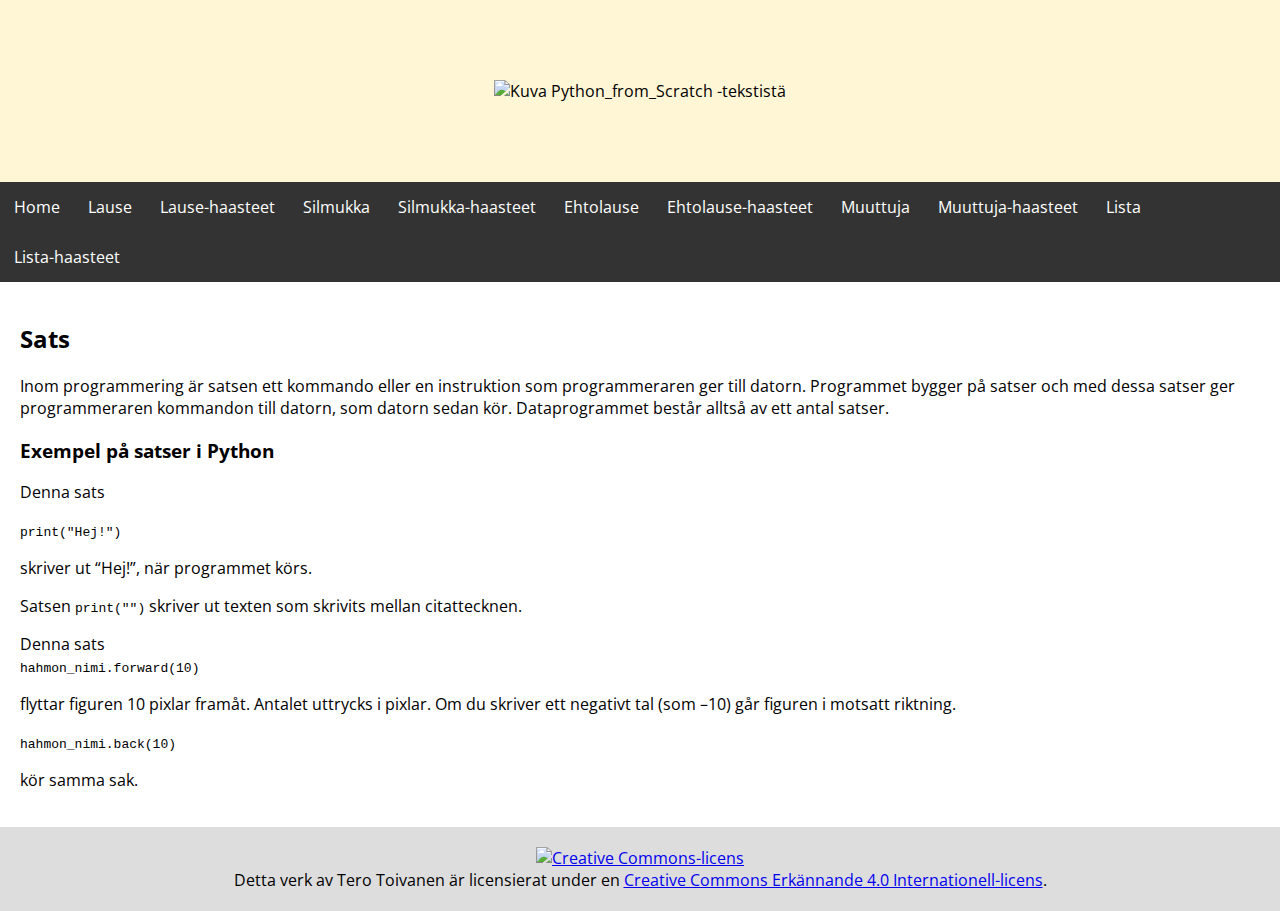
==== python_01.html @ 59cbfa28 "Added html files with swedish translations" ====
<!DOCTYPE html>
<html>
	<head>
        	<title>lause</title>
		<link rel="stylesheet" href="styles.css">
    	</head>
    	<body>
		 <div class="header">
                        <img src="Python_from_Scratch_teksti.png" alt="Kuva Python_from_Scratch -tekstistä" height="50%" width="50%">
                </div>
                <div class="navbar">
                        <a href="index.html" class="active">Home</a>
                        <a href="python_01.html" class="active">Lause</a>
                        <a href="python_02.html" class="active">Lause-haasteet</a>
                        <a href="python_03.html" class="active">Silmukka</a>
                        <a href="python_04.html" class="active">Silmukka-haasteet</a>
                        <a href="python_05.html" class="active">Ehtolause</a>
                        <a href="python_06.html" class="active">Ehtolause-haasteet</a>
                        <a href="python_07.html" class="active">Muuttuja</a>
                        <a href="python_08.html" class="active">Muuttuja-haasteet</a>
                        <a href="python_09.html" class="active">Lista</a>
                        <a href="python_10.html" class="active">Lista-haasteet</a>
                </div>
		<div class="main">
			<h2 id="sats">Sats</h2>

<p>Inom programmering är satsen ett kommando eller en instruktion som programmeraren ger till datorn. Programmet bygger på satser och med dessa satser ger programmeraren kommandon till datorn, som datorn sedan kör. Dataprogrammet består alltså av ett antal satser.</p>

<h3 id="exempelpåsatseripython">Exempel på satser i Python</h3>

<p>Denna sats</p>

<p><code>print(&quot;Hej!&quot;)</code></p>

<p>skriver ut &#8220;Hej!&#8221;, när programmet körs.</p>

<p>Satsen <code>print(&quot;&quot;)</code> skriver ut texten som skrivits mellan citattecknen.</p>

<p>Denna sats<br/>
<code>hahmon_nimi.forward(10)</code></p>

<p>flyttar figuren 10 pixlar framåt. Antalet uttrycks i pixlar. Om du skriver ett negativt tal (som &#8211;10) går figuren i motsatt riktning.</p>

<p><code>hahmon_nimi.back(10)</code></p>

<p>kör samma sak.</p>
	</div>
		<div class="footer">
<a rel="license" href="http://creativecommons.org/licenses/by/4.0/"><img alt="Creative Commons-licens" style="border-width:0" src="https://i.creativecommons.org/l/by/4.0/88x31.png" /></a><br />Detta verk av <span xmlns:cc="http://creativecommons.org/ns#" property="cc:attributionName">Tero Toivanen</span> är licensierat under en <a rel="license" href="http://creativecommons.org/licenses/by/4.0/">Creative Commons Erkännande 4.0 Internationell-licens</a>.               
		</div>
   </body>
</html>
---- styles.css ----
/* Thank you: https://www.w3schools.com/howto/howto_css_example_website.asp*/

@import url(http://fonts.googleapis.com/css?family=Open+Sans);

.index ul {
  list-style-type: none;
}

* {
  box-sizing: border-box;
}

/* Style the body */
body {
  font-family: "Open Sans", sans-serif;
  margin: 0;
}

/* Header/logo Title */
.header {
  padding: 80px;
  text-align: center;
  background: #fff6d5;
}


/* Sticky navbar - toggles between relative and fixed, depending on the scroll position. It is positioned relative until a given offset position is met in the viewport - then it "sticks" in place (like position:fixed). The sticky value is not supported in IE or Edge 15 and earlier versions. However, for these versions the navbar will inherit default position */
.navbar {
  overflow: hidden;
  background-color: #333;
  position: sticky;
  position: -webkit-sticky;
  top: 0;
}

/* Style the navigation bar links */
.navbar a {
  float: left;
  display: block;
  color: white;
  text-align: center;
  padding: 14px 14px;/*18px;  20px;*/
  text-decoration: none;
}


/* Change color on hover */
.navbar a:hover {
  background-color: #ddd;
  color: black;
}

/* Active/current link */
.navbar a:active {
  background-color: #666;
  color: white;
}

/* Column container */
.row {
  display: -ms-flexbox; /* IE10 */
  display: flex;
  -ms-flex-wrap: wrap; /* IE10 */
  flex-wrap: wrap;
}

/* Create two unequal columns that sits next to each other */
/* Sidebar/left column */
.side {
  -ms-flex: 30%; /* IE10 */
  flex: 30%;
  background-color: #f1f1f1;
  padding: 20px;
}

/* Main column */
.main {
  -ms-flex: 70%; /* IE10 */
  flex: 70%;
  background-color: white;
  padding: 20px;
}


/* Footer */
.footer {
  padding: 20px;
  text-align: center;
  background: #ddd;
}

/* Responsive layout - when the screen is less than 700px wide, make the two columns stack on top of each other instead of next to each other */
@media screen and (max-width: 700px) {
  .row {
    flex-direction: column;
  }
}

/* Responsive layout - when the screen is less than 400px wide, make the navigation links stack on top of each other instead of next to each other */
@media screen and (max-width: 400px) {
  .navbar a {
    float: none;
    width: 100%;
  }
}
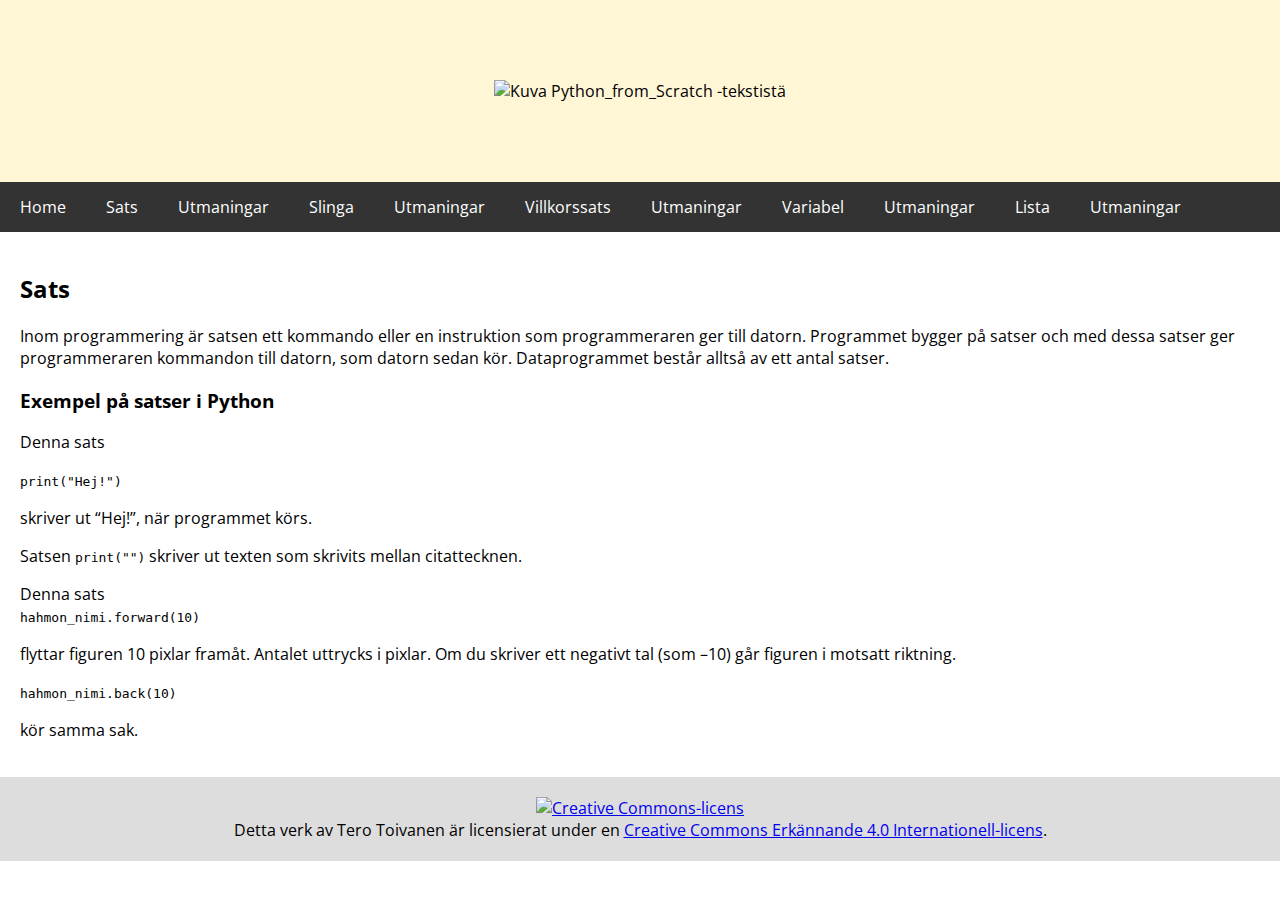
==== commit 3256d947: "updated navbar" ====
--- a/python_01.html
+++ b/python_01.html
@@ -8,18 +8,18 @@
 		 <div class="header">
                         <img src="Python_from_Scratch_teksti.png" alt="Kuva Python_from_Scratch -tekstistä" height="50%" width="50%">
                 </div>
-                <div class="navbar">
+		<div class="navbar">
                         <a href="index.html" class="active">Home</a>
-                        <a href="python_01.html" class="active">Lause</a>
-                        <a href="python_02.html" class="active">Lause-haasteet</a>
-                        <a href="python_03.html" class="active">Silmukka</a>
-                        <a href="python_04.html" class="active">Silmukka-haasteet</a>
-                        <a href="python_05.html" class="active">Ehtolause</a>
-                        <a href="python_06.html" class="active">Ehtolause-haasteet</a>
-                        <a href="python_07.html" class="active">Muuttuja</a>
-                        <a href="python_08.html" class="active">Muuttuja-haasteet</a>
+                        <a href="python_01.html" class="active">Sats</a>
+                        <a href="python_02.html" class="active">Utmaningar</a>
+                        <a href="python_03.html" class="active">Slinga</a>
+                        <a href="python_04.html" class="active">Utmaningar</a>
+                        <a href="python_05.html" class="active">Villkorssats</a>
+                        <a href="python_06.html" class="active">Utmaningar</a>
+                        <a href="python_07.html" class="active">Variabel</a>
+                        <a href="python_08.html" class="active">Utmaningar</a>
                         <a href="python_09.html" class="active">Lista</a>
-                        <a href="python_10.html" class="active">Lista-haasteet</a>
+                        <a href="python_10.html" class="active">Utmaningar</a>
                 </div>
 		<div class="main">
 			<h2 id="sats">Sats</h2>
--- a/styles.css
+++ b/styles.css
@@ -39,7 +39,7 @@
   display: block;
   color: white;
   text-align: center;
-  padding: 14px 14px;/*18px;  20px;*/
+  padding: 14px 20px;
   text-decoration: none;
 }
 
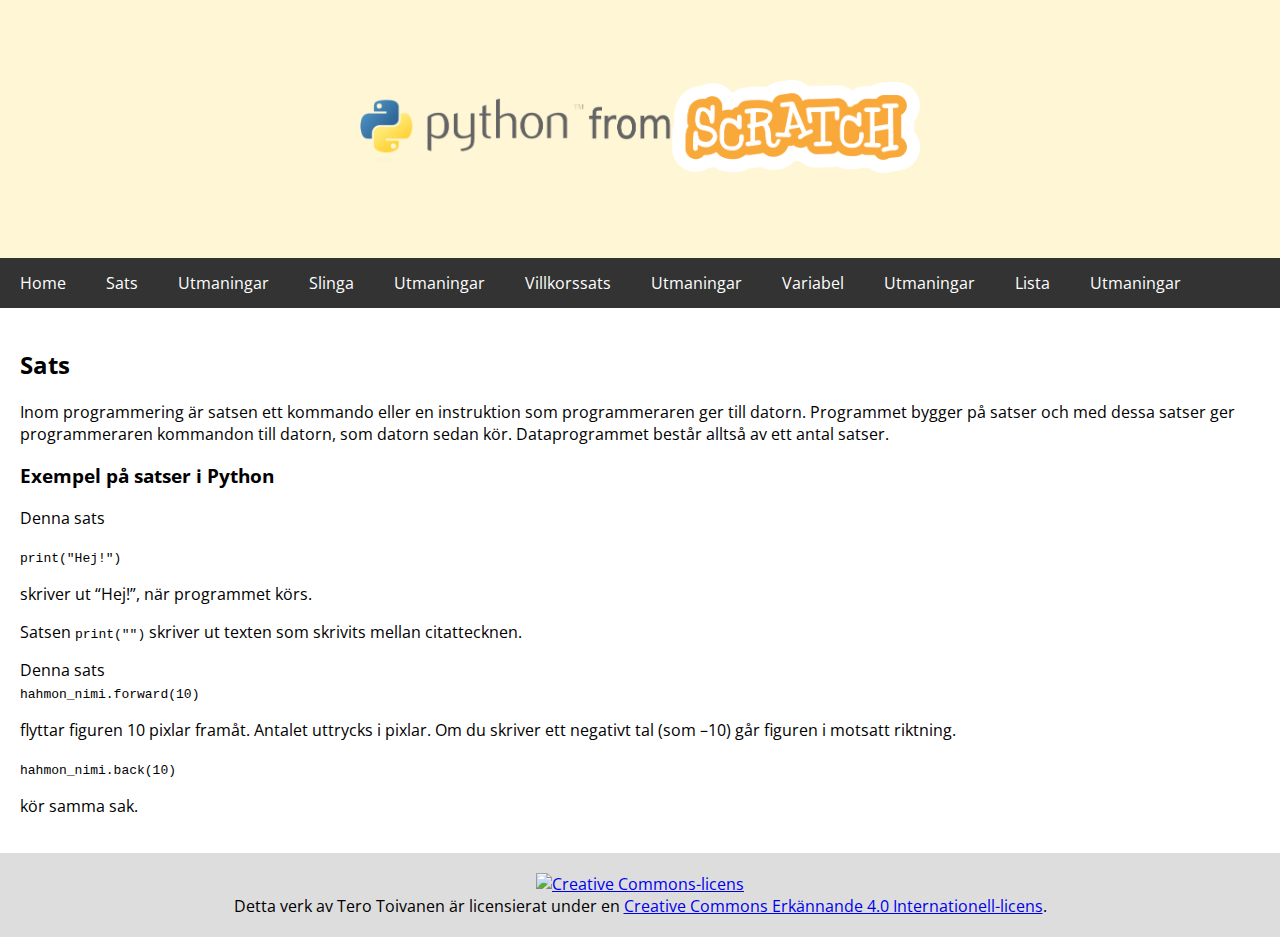
==== commit e32349b5: "Resolved header image-problem" ====
--- a/python_01.html
+++ b/python_01.html
@@ -6,7 +6,7 @@
     	</head>
     	<body>
 		 <div class="header">
-                        <img src="Python_from_Scratch_teksti.png" alt="Kuva Python_from_Scratch -tekstistä" height="50%" width="50%">
+                        <img src="python_from_scratch_teksti.png" alt="Kuva Python_from_Scratch -tekstistä" height="50%" width="50%">
                 </div>
 		<div class="navbar">
                         <a href="index.html" class="active">Home</a>
